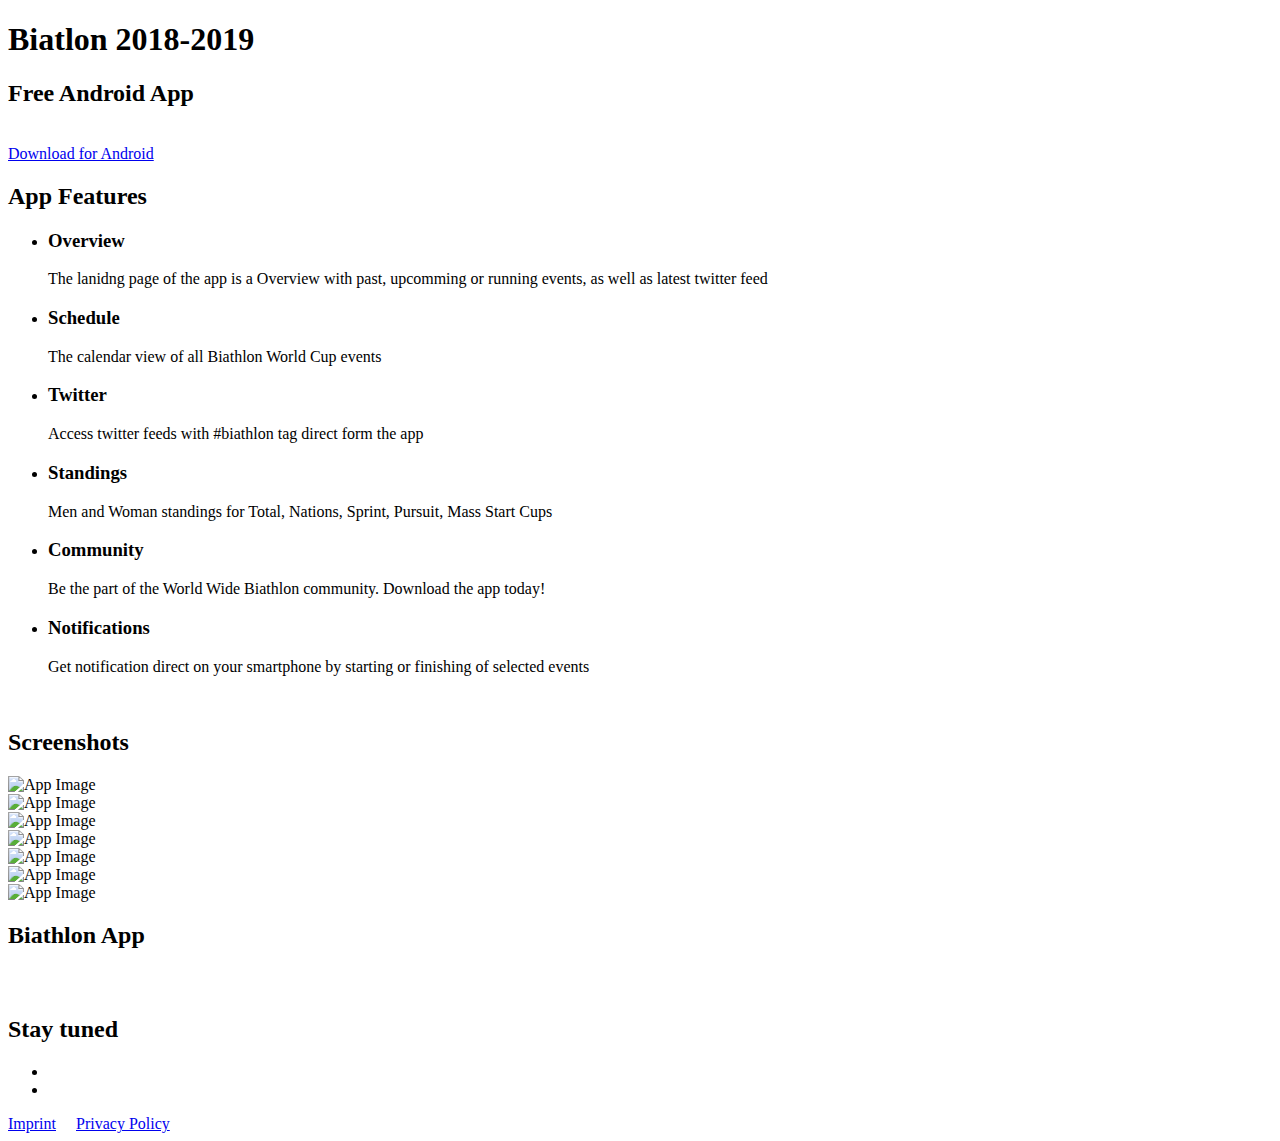
==== index.html @ 893015b9 "Update index.html" ====
<!DOCTYPE html>
<html>

<head>
  <meta charset="utf-8">
  <meta name="keywords" content="biathlon app android world cup 2018 2019 Östersund Hochfilzen Pokljuka Oberhof Ruhpolding Antholz Canmore Presque Isle Chanty-Mansijsk Oslo">
  <meta name="description" content="A great android app to follow Biathlon World Cup 2018-2019" >
  <meta name="viewport" content="width=device-width">
  <!-- Latest compiled and minified CSS -->
  <link href='http://fonts.googleapis.com/css?family=Roboto' rel='stylesheet' type='text/css'>
  <link crossorigin="anonymous" href="https://maxcdn.bootstrapcdn.com/bootstrap/3.3.6/css/bootstrap.min.css" integrity="sha384-1q8mTJOASx8j1Au+a5WDVnPi2lkFfwwEAa8hDDdjZlpLegxhjVME1fgjWPGmkzs7" rel="stylesheet">
  <link rel="stylesheet" href="css/my.css">
  <link rel="stylesheet" href="owl/owl.carousel.css">
  <link rel="stylesheet" href="owl/owl.theme.css">
  <link rel="stylesheet" href="css/animate.css">
  <link rel="stylesheet" href="css/soc.css">
  <link href="images/icon.png" rel="shortcut icon">

  <title>
    Biathlon 2018-2019 Android App
  </title>
</head>

<body>

  <div class="se-pre-con"></div>

  <div class="bg"></div>
  <div class="jumbotron affix">
    <div class="inner">
      <h1 class="text-center">Biatlon 2018-2019</h1>
      <h2 class="text-center white">Free Android App</h2>
      <br>
      <a class="button" href="https://play.google.com/store/apps/details?id=quadriq.com.biathlonapp">
      Download for Android
      </a>
    </div>
  </div>

  <div class="content" id="main">
    <div class="cont ">

      <!-- FEATURES BEGIN -->
      <section id="features" class="img-block-3col">
        <div class="container">
          <div class="title">
            <h2>App Features</h2>
          </div>
          <div class="row">
            <div class="col-sm-4">
              <ul class="item-list-right item-list-big">
                <li class="wow fadeInLeft">
                  <h3>Overview</h3>
                  <p>The lanidng page of the app is a Overview with past, upcomming or running events, as well as latest twitter feed</p>
                </li>
                <li class="wow fadeInLeft">
                  <h3>Schedule</h3>
                  <p>The calendar view of all Biathlon World Cup events</p>
                </li>
                <li class="wow fadeInLeft">
                  <h3>Twitter</h3>
                  <p>Access twitter feeds with #biathlon tag direct form the app</p>
                </li>
              </ul>
            </div>
            <div class="col-sm-4 col-sm-push-4">
              <ul class="item-list-left item-list-big">
                <li class="wow fadeInRight">
                  <h3>Standings</h3>
                  <p>Men and Woman standings for Total, Nations, Sprint, Pursuit, Mass Start Cups</p>
                </li>
                <li class="wow fadeInRight">
                  <h3>Community</h3>
                  <p>Be the part of the World Wide Biathlon community. Download the app today!</p>
                </li>
                <li class="wow fadeInRight">
                  <h3>Notifications</h3>
                  <p>Get notification direct on your smartphone by starting or finishing of selected events</p>
                </li>
              </ul>
            </div>
            <div class="col-sm-4 col-sm-pull-4 threehundert">
              <div>
                <img class="screen" src="images/mscreen.png" alt="" width="300" />
              </div>
            </div>
          </div>
        </div>
      </section>
      <!-- FEATURES END -->


    </div>
    <div class="cont bgcolor2">

      <!-- SCREENSHOTS BEGIN -->
      <section id="screenshots" class="bg-color2">
        <div class="container-fluid">
          <h2>Screenshots</h2>
          <div id="owl-demo">

            <div class="item">
              <img src="images/s1.png" alt="App Image" width="250" height="444">
            </div>
            <div class="item">
              <img src="images/s2.png" alt="App Image" width="250" height="444">
            </div>
            <div class="item">
              <img src="images/s3.png" alt="App Image" width="250" height="444">
            </div>
            <div class="item">
              <img src="images/s4.png" alt="App Image" width="250" height="444">
            </div>
            <div class="item">
              <img src="images/s5.png" alt="App Image" width="250" height="444">
            </div>
            <div class="item">
              <img src="images/s6.png" alt="App Image" width="250" height="444">
            </div>
            <div class="item">
              <img src="images/s7.png" alt="App Image" width="250" height="444">
            </div>
          </div>
        </div>
      </section>
      <!-- SCREENSHOTS END -->

    </div>

    <div class="cont">
      <h2 class="text-center">Biathlon App</h2>
      <h2 class="text-center">
        <img class="wow flipInX" src="images/icon_big.png" alt="" />
      </h2>

    <div class="cont bgcolor2 ">
      <h2 class="text-center ">Stay tuned</h2>

      <ul class="soc-list wow flipInX ">
        <li><a href="https://www.facebook.com/Biathlon-App-432281300315685 "><i class="icon soc-icon-facebook "></i></a></li <li><a href="https://twitter.com/biathlonapp "><i class="icon soc-icon-twitter "></i></a></li>
        <li><a href="https://play.google.com/store/apps/details?id=quadriq.com.biathlonapp "><i class="icon soc-icon-android "></i></a></li>
      </ul>

    </div>
  </div>

  <footer class="footer">
      <a href="http://quadriq.de/disclaimer">Imprint</a>&nbsp;&nbsp;&nbsp;&nbsp;
      <a href="http://quadriq.de/biathlonapp/policy.html">Privacy Policy</a>
  </footer>

  <script type='text/javascript' src="http://ajax.googleapis.com/ajax/libs/jquery/2.0.2/jquery.min.js "></script>
  <script type='text/javascript' src="http://netdna.bootstrapcdn.com/bootstrap/3.1.1/js/bootstrap.min.js "></script>
  <script type='text/javascript' src="js/my.js "></script>
  <script type='text/javascript' src="owl/owl.carousel.js "></script>
  <script type='text/javascript' src="js/wow.min.js "></script>
  <script type='text/javascript'>
    $(window).load(function() {
      $(".se-pre-con ").fadeOut("slow ");;
    });
    new WOW().init();
  </script>

</body>

</html>
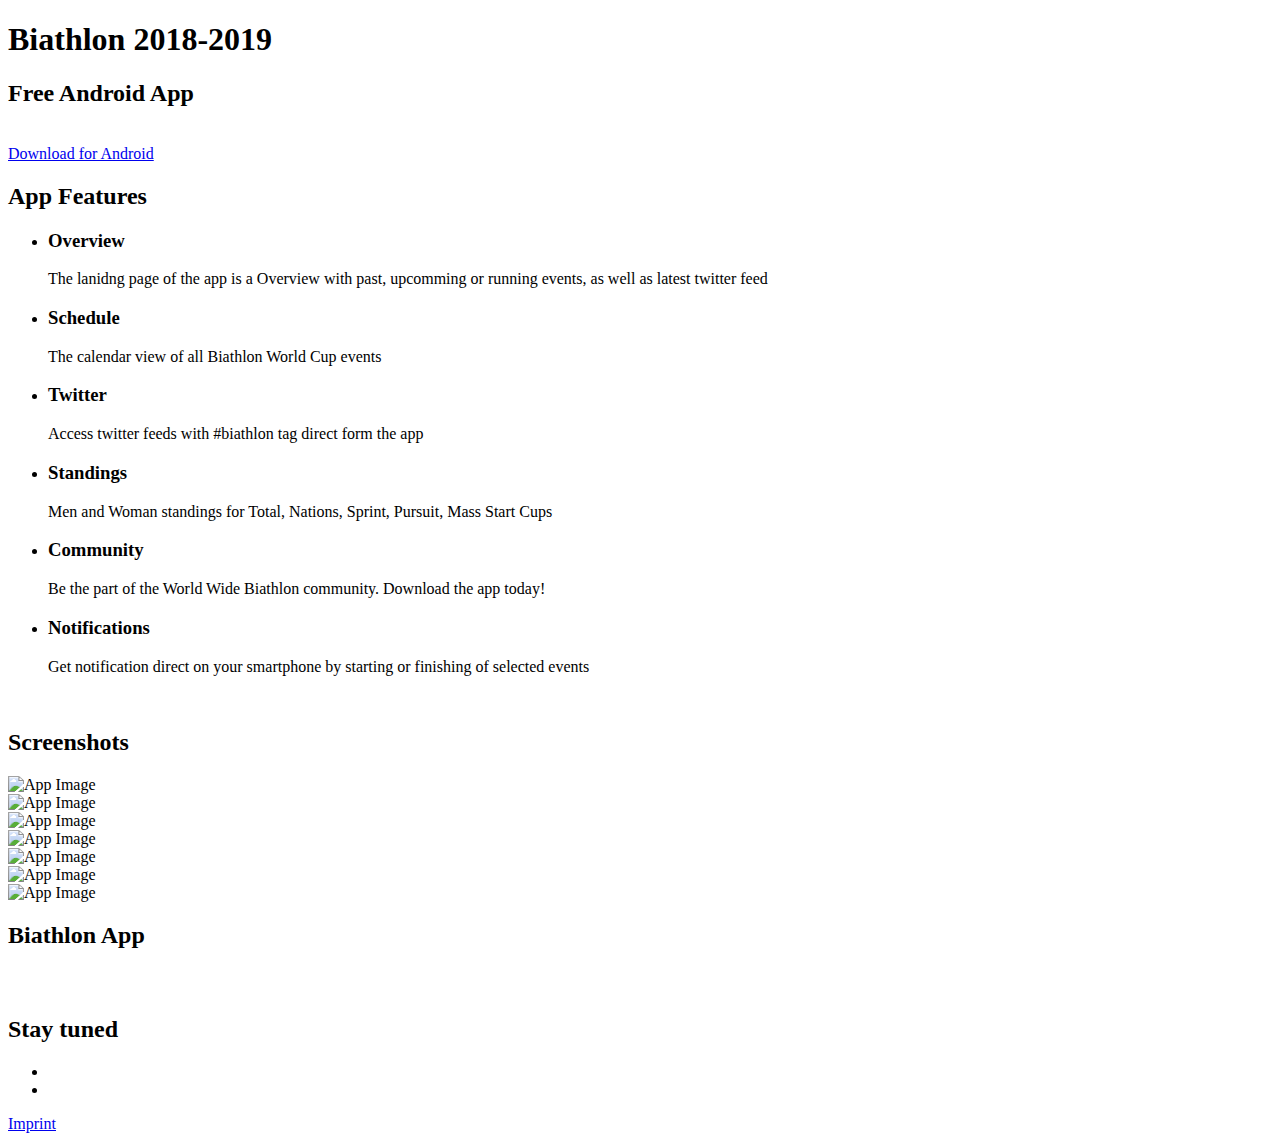
==== commit 453ee4ad: "Update index.html" ====
--- a/index.html
+++ b/index.html
@@ -28,7 +28,7 @@
   <div class="bg"></div>
   <div class="jumbotron affix">
     <div class="inner">
-      <h1 class="text-center">Biatlon 2018-2019</h1>
+      <h1 class="text-center">Biathlon 2018-2019</h1>
       <h2 class="text-center white">Free Android App</h2>
       <br>
       <a class="button" href="https://play.google.com/store/apps/details?id=quadriq.com.biathlonapp">
@@ -145,8 +145,7 @@
   </div>
 
   <footer class="footer">
-      <a href="http://quadriq.de/disclaimer">Imprint</a>&nbsp;&nbsp;&nbsp;&nbsp;
-      <a href="http://quadriq.de/biathlonapp/policy.html">Privacy Policy</a>
+      <a href="http://quadriq.com/imprint.html">Imprint</a>
   </footer>
 
   <script type='text/javascript' src="http://ajax.googleapis.com/ajax/libs/jquery/2.0.2/jquery.min.js "></script>
